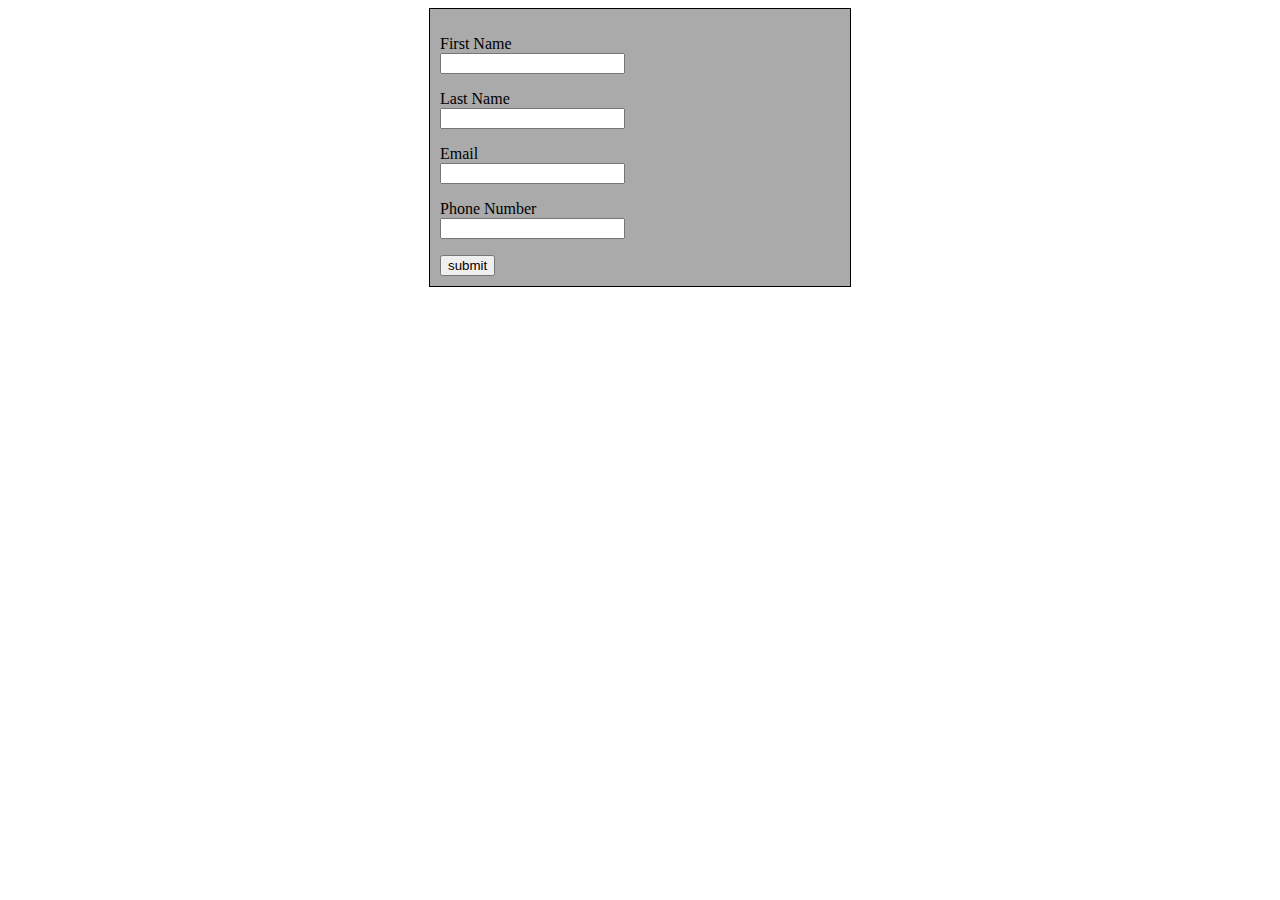
==== Simple Form Validation/week2lab.html @ 4372ef9d "week 6 not done" ====
<!doctype html>
<html>
<head>
<meta charset="utf-8">
<title>Week 2 Lab</title>
<link type="text/css" rel="stylesheet" href="style.css" />
<script type="text/javascript" src="week2.js"></script>

</head>

<body>

<div id="form">
	
    <form name="info">
    <p>
    First Name <br />
    <input type="text" id="first-name"/> <span id="fn-error"> </span>
    </p>
    
    <p>
   	Last Name <br />
    <input type="text" id="last-name"/> <span id="ln-error"> </span>
    </p>
    
    <p>
   	Email <br />
    <input type="text" id="email"/> <span id="email-error"> </span>
    </p>
    
    <p>
   	Phone Number <br />
    <input type="text" id="phone"/> <span id="phone-error"> </span>
    </p>
    
    <input type="button" value="submit" onclick="" />
    </form>

</div>

<div id="confirmation">
	<h1>Confirmation</h1>
    <p id="info">
    </p>
</div>

</body>
</html>
---- Simple Form Validation/style.css ----
@charset "utf-8";
/* CSS Document */

#form 
{
	position:relative;
	width: 400px;
	margin-left:auto;
	margin-right:auto;
	background-color:#aaa;
	border: 1px solid black;
	padding: 10px;
}

#confirmation
{
	position: relative;
	width: 400px;
	margin-left: auto;
	margin-right: auto;
	background-color: #aaa;
	border: 1px solid black;
	padding: 10px;
	display:none;
}
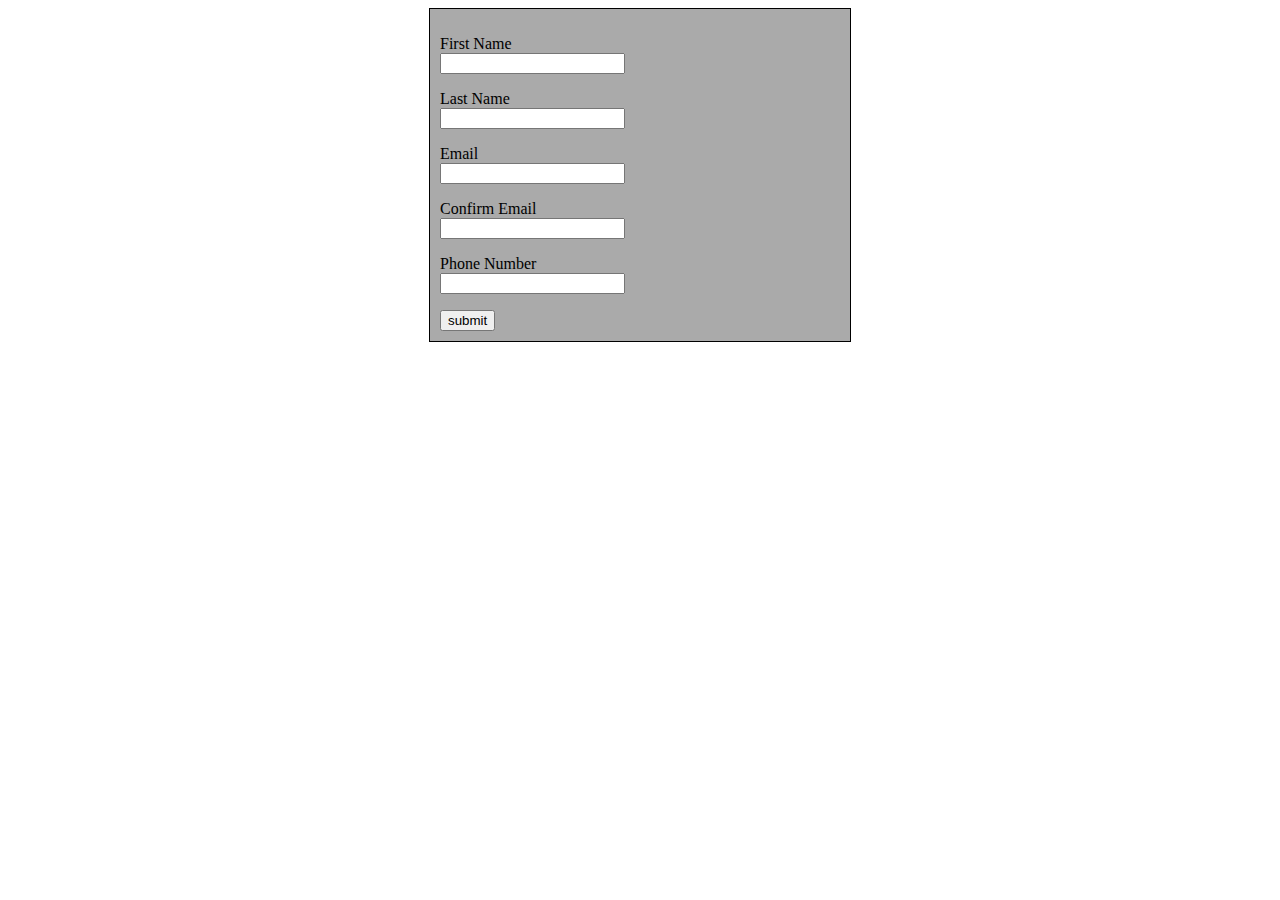
==== commit 45018d98: "week6 done" ====
--- a/Simple Form Validation/week2lab.html
+++ b/Simple Form Validation/week2lab.html
@@ -4,7 +4,6 @@
 <meta charset="utf-8">
 <title>Week 2 Lab</title>
 <link type="text/css" rel="stylesheet" href="style.css" />
-<script type="text/javascript" src="week2.js"></script>
 
 </head>
 
@@ -13,22 +12,27 @@
 <div id="form">
 	
     <form name="info">
-    <p>
+    <p id = 'fnLabel'>
     First Name <br />
     <input type="text" id="first-name"/> <span id="fn-error"> </span>
     </p>
     
-    <p>
+    <p id = 'lnLabel'>
    	Last Name <br />
     <input type="text" id="last-name"/> <span id="ln-error"> </span>
     </p>
     
-    <p>
+    <p id = 'emailLabel'>
    	Email <br />
     <input type="text" id="email"/> <span id="email-error"> </span>
     </p>
-    
-    <p>
+
+    <p id = 'emailLabel2'>
+        Confirm Email <br />
+     <input type="text" id="emailConfirm"/> <span id="email-error2"> </span>
+     </p>
+
+    <p id = 'phLabel'>
    	Phone Number <br />
     <input type="text" id="phone"/> <span id="phone-error"> </span>
     </p>
@@ -43,6 +47,6 @@
     <p id="info">
     </p>
 </div>
-
+<script type="text/javascript" src="week2.js"></script>
 </body>
 </html>
